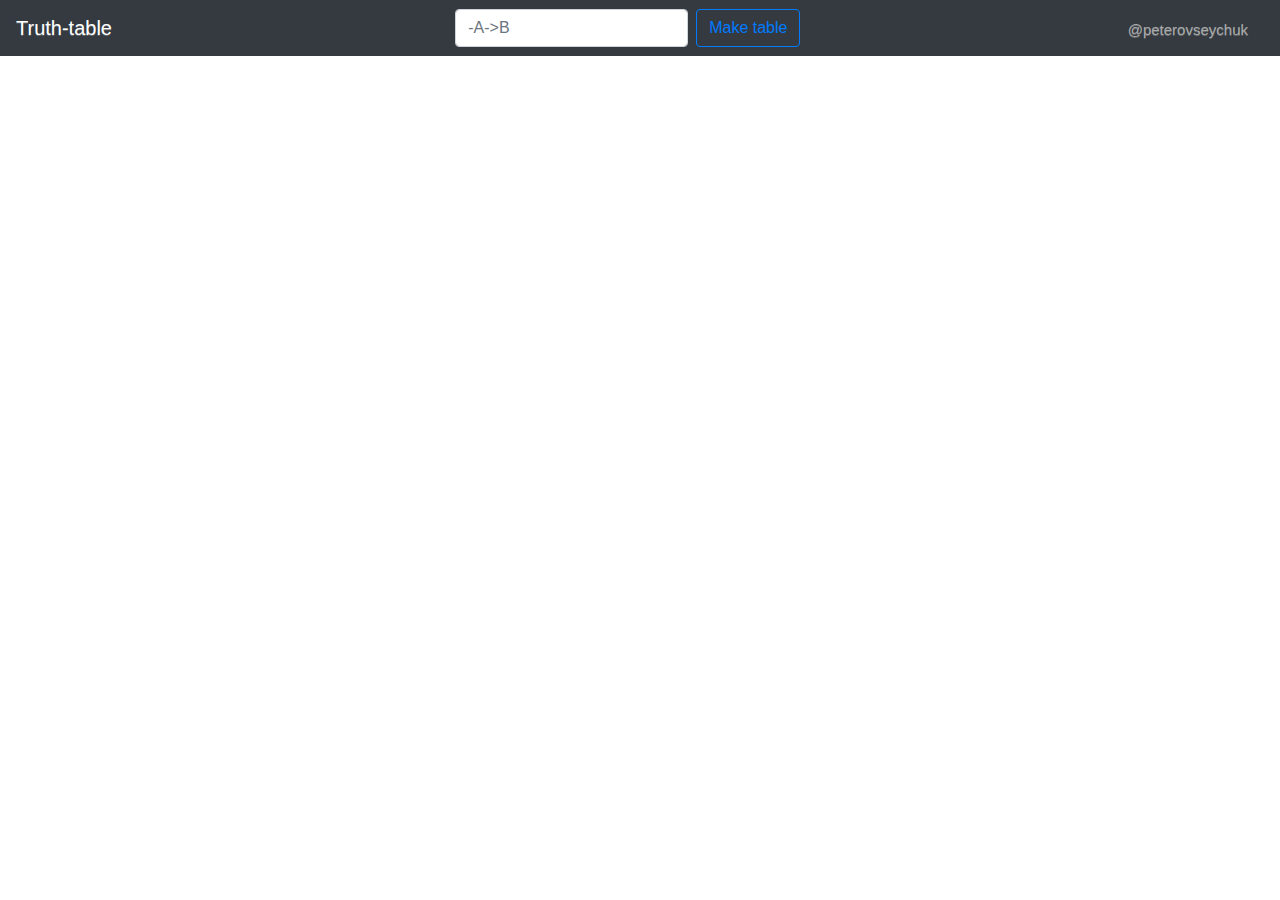
==== public/index.html @ 949e41c9 "initial" ====
<!doctype html>
<html lang="en">
<head>
    <meta charset="UTF-8">
    <meta name="viewport"
          content="width=device-width, user-scalable=no, initial-scale=1.0, maximum-scale=1.0, minimum-scale=1.0">
    <meta http-equiv="X-UA-Compatible" content="ie=edge">
    <link rel="stylesheet" href="css/bootstrap.css">
    <link rel="stylesheet" href="css/bootstrap-theme.css">
    <title>Truth table</title>

</head>
<script src="js/jquery-3.3.1.min.js"></script>

<script src="js/bootstrap.js"></script>
<script src="js/script.js"></script>

<body>

<nav class="navbar navbar-dark bg-dark">
    <a class="navbar-brand" href="#">Truth-table</a>
    <form class=" form-inline ">
        <input id="inputExpression" class="form-control mr-sm-2 " type="logic expression" placeholder="-A->B" aria-label="Make table">
        <button class="btn btn-outline-primary my-2 my-sm-0" onclick="UI.onMakeTable()">Make table</button>
    </form>
    <a class="navbar-brand" href="#"><span style="font-size: 15px; color: darkgrey">@peterovseychuk</span></a>
</nav>

</body>
</html>
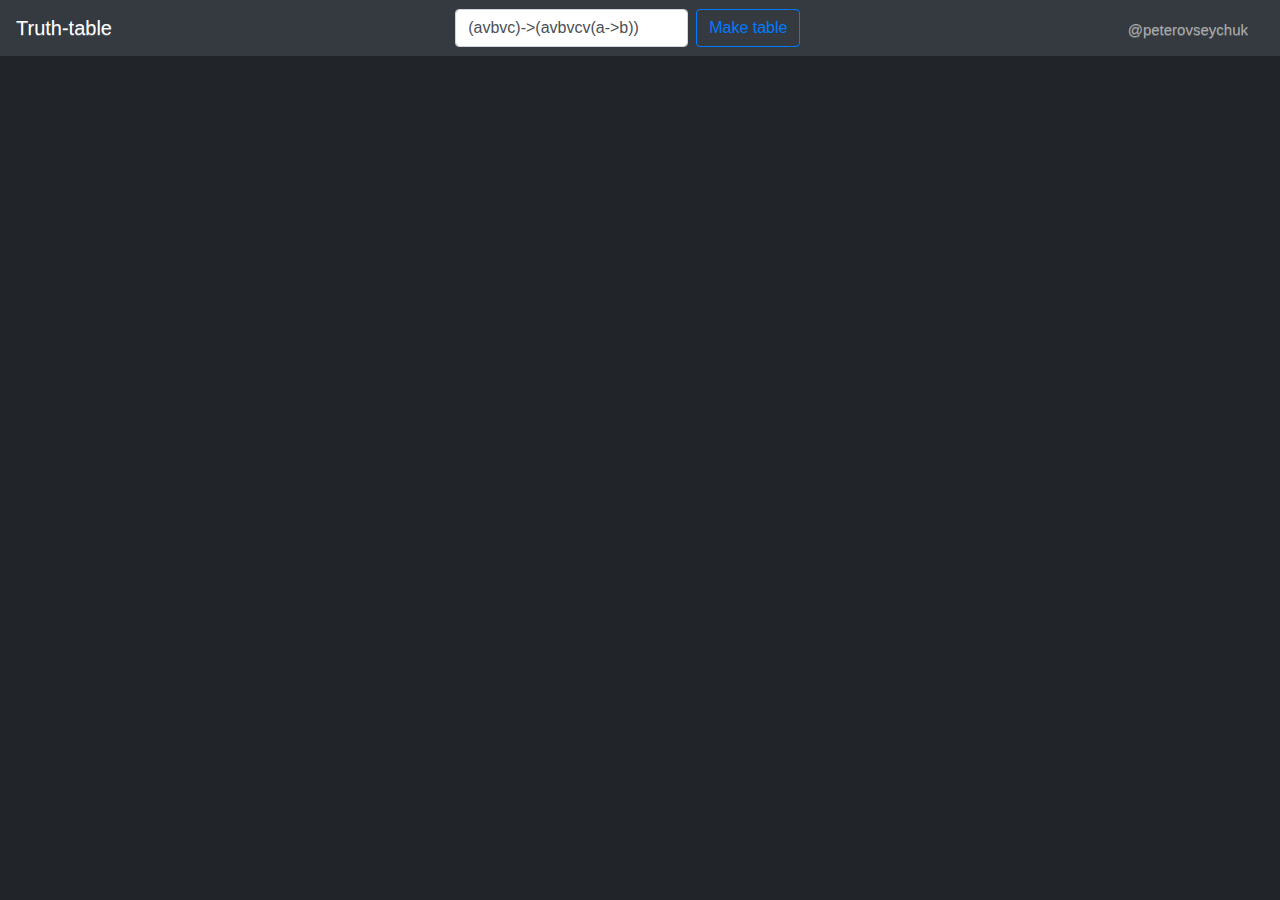
==== commit 767f8e9b: "vrode working" ====
--- a/public/index.html
+++ b/public/index.html
@@ -7,24 +7,33 @@
     <meta http-equiv="X-UA-Compatible" content="ie=edge">
     <link rel="stylesheet" href="css/bootstrap.css">
     <link rel="stylesheet" href="css/bootstrap-theme.css">
+    <link rel="stylesheet" href="css/style.css">
     <title>Truth table</title>
 
 </head>
 <script src="js/jquery-3.3.1.min.js"></script>
 
 <script src="js/bootstrap.js"></script>
+<script src="js/patentesis.js"></script>
 <script src="js/script.js"></script>
 
 <body>
 
 <nav class="navbar navbar-dark bg-dark">
     <a class="navbar-brand" href="#">Truth-table</a>
-    <form class=" form-inline ">
-        <input id="inputExpression" class="form-control mr-sm-2 " type="logic expression" placeholder="-A->B" aria-label="Make table">
+    <form class="form-inline " action="javascript:void(0);">
+
+        <input value="(avbvc)->(avbvcv(a->b))" id="inputExpression" class="form-control mr-sm-2" type="logic expression" placeholder="Logical expression" aria-label="Make table">
+        <div id="invalidReasonDiv" class="invalid-tooltip"></div>
+
         <button class="btn btn-outline-primary my-2 my-sm-0" onclick="UI.onMakeTable()">Make table</button>
     </form>
     <a class="navbar-brand" href="#"><span style="font-size: 15px; color: darkgrey">@peterovseychuk</span></a>
 </nav>
+<div class="table-container">
+    <table id="table" class="table table-bordered table-dark">
 
+    </table>
+</div>
 </body>
 </html>--- a/public/css/style.css
+++ b/public/css/style.css
@@ -0,0 +1,3 @@
+body{
+    background-color: #212529;
+}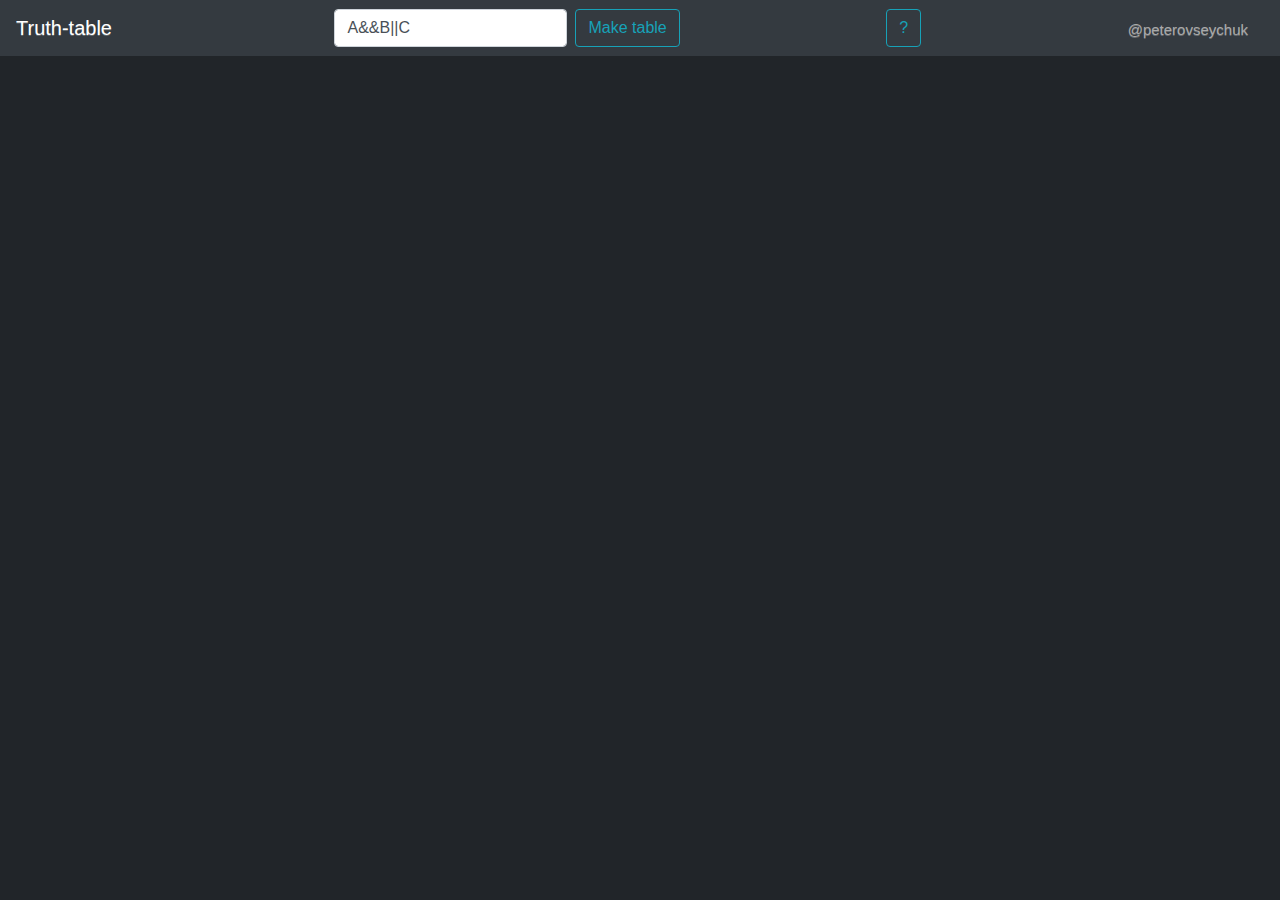
==== commit aca4361c: "BLYAT vrode working LOL NORM SHS" ====
--- a/public/index.html
+++ b/public/index.html
@@ -12,6 +12,7 @@
 
 </head>
 <script src="js/jquery-3.3.1.min.js"></script>
+<script src="js/tether.js"></script>
 
 <script src="js/bootstrap.js"></script>
 <script src="js/patentesis.js"></script>
@@ -23,11 +24,19 @@
     <a class="navbar-brand" href="#">Truth-table</a>
     <form class="form-inline " action="javascript:void(0);">
 
-        <input value="(avbvc)->(avbvcv(a->b))" id="inputExpression" class="form-control mr-sm-2" type="logic expression" placeholder="Logical expression" aria-label="Make table">
+
+        <input value="A&&B||C" id="inputExpression" class="form-control mr-sm-2" placeholder="Logical expression" aria-label="Make table">
         <div id="invalidReasonDiv" class="invalid-tooltip"></div>
+        <button class="btn btn-outline-info my-2 my-sm-0" onclick="UI.onMakeTable()">Make table</button>
 
-        <button class="btn btn-outline-primary my-2 my-sm-0" onclick="UI.onMakeTable()">Make table</button>
     </form>
+    <form class="form-inline " action="javascript:void(0);">
+        <input id="tipInput" style="display: none" class="form-control mr-sm-2">
+        <div id="tipDiv" class="valid-tooltip">123</div>
+        <button class="btn btn-outline-info my-2 my-sm-0" onclick="UI.onHint()">?</button>
+    </form>
+
+
     <a class="navbar-brand" href="#"><span style="font-size: 15px; color: darkgrey">@peterovseychuk</span></a>
 </nav>
 <div class="table-container">
@@ -35,5 +44,6 @@
 
     </table>
 </div>
+
 </body>
 </html>--- a/public/css/style.css
+++ b/public/css/style.css
@@ -1,3 +1,15 @@
 body{
     background-color: #212529;
+}
+
+#invalidReasonDiv {
+
+
+    -webkit-transition: all 0.5s ease; /* Safari */
+    transition: all 0.5s ease;
+}
+
+#tipDiv {
+
+    background-color: #17a2b8;
 }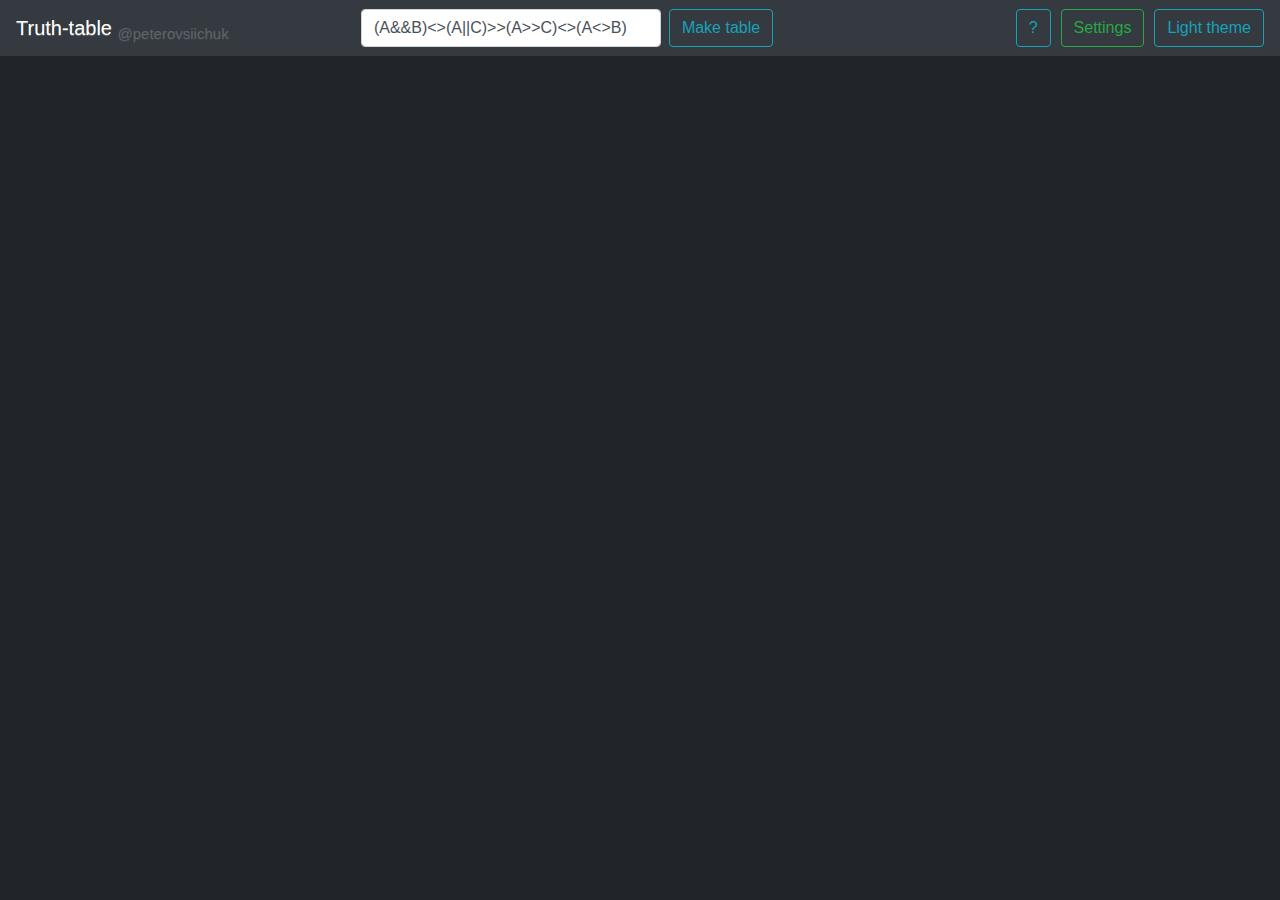
==== commit 2e5532cf: "блять нада делать интеграли 2 ночи а я хуярю це" ====
--- a/public/index.html
+++ b/public/index.html
@@ -20,29 +20,44 @@
 
 <body>
 
-<nav class="navbar navbar-dark bg-dark">
-    <a class="navbar-brand" href="#">Truth-table</a>
+<nav id="nav" class="navbar navbar-dark bg-dark">
+    <a class="navbar-brand" href="#">Truth-table <sub style="font-size: 15px; opacity: .2">@peterovsiichuk</sub></a>
     <form class="form-inline " action="javascript:void(0);">
 
 
-        <input value="A&&B||C" id="inputExpression" class="form-control mr-sm-2" placeholder="Logical expression" aria-label="Make table">
+        <input style="max-width: 300px; width: 60em;" value="(A&&B)<>(A||C)>>(A>>C)<>(A<>B)" id="inputExpression" class="form-control mr-sm-2" placeholder="Logical expression" aria-label="Make table">
         <div id="invalidReasonDiv" class="invalid-tooltip"></div>
         <button class="btn btn-outline-info my-2 my-sm-0" onclick="UI.onMakeTable()">Make table</button>
 
     </form>
     <form class="form-inline " action="javascript:void(0);">
+
+    </form>
+
+    <form class="form-inline " action="javascript:void(0);">
         <input id="tipInput" style="display: none" class="form-control mr-sm-2">
         <div id="tipDiv" class="valid-tooltip">123</div>
-        <button class="btn btn-outline-info my-2 my-sm-0" onclick="UI.onHint()">?</button>
+        <button class="btn btn-outline-info my-2 my-sm-0 sets" onclick="UI.onHint()">?</button>
+        <button style="" id="customizationButton" class="btn btn-outline-success my-2 my-sm-0 sets" onclick="UI.onCustomization()">Settings</button>
+
+        <button style="display: none;" id="stepsButton" class="btn btn-outline-primary my-2 my-sm-0 sets" onclick="UI.onViewSteps()">Show steps</button>
+        <button style="display: none;" id="detailedOperationsButton" class="btn btn-outline-primary my-2 my-sm-0 sets" onclick="UI.onDetailed()">Detailed</button>
+
+        <button style="display: none;" id="replaceOperationsButton" class="btn btn-outline-warning my-2 my-sm-0 sets" onclick="UI.onReplaceOperations()">Namings</button>
+        <button style="display: none; color:#ffc107" id="colorizeOperationsButton" class="btn btn-outline-warning my-2 my-sm-0 sets" onclick="UI.onColorizeOperations()">Decolorize</button>
+
+        <button id="themeButton" class="btn btn-outline-info my-2 my-sm-0 sets" onclick="UI.onChangeTheme()">Light theme</button>
     </form>
 
 
-    <a class="navbar-brand" href="#"><span style="font-size: 15px; color: darkgrey">@peterovseychuk</span></a>
+    <!--a class="navbar-brand" href="#"><span style="font-size: 15px; color: darkgrey">@peterovseychuk</span></a-->
 </nav>
 <div class="table-container">
+
     <table id="table" class="table table-bordered table-dark">
 
     </table>
+
 </div>
 
 </body>
--- a/public/css/style.css
+++ b/public/css/style.css
@@ -3,13 +3,16 @@
 }
 
 #invalidReasonDiv {
-
-
+    word-break: break-all;
     -webkit-transition: all 0.5s ease; /* Safari */
     transition: all 0.5s ease;
 }
 
 #tipDiv {
+    word-break: break-all;
+    background-color: #17a2b8;
+}
 
-    background-color: #17a2b8;
+.sets{
+    margin-left: 10px;
 }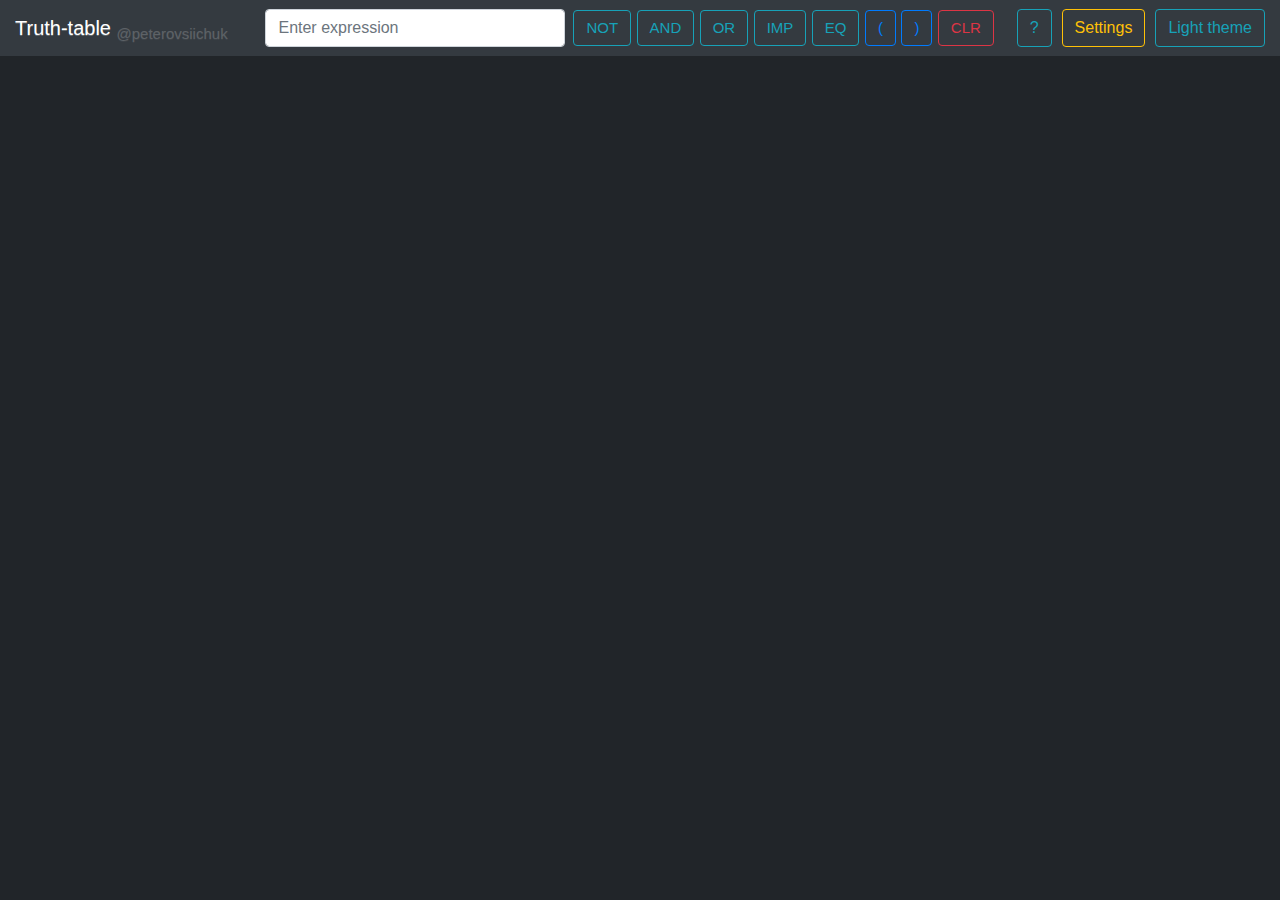
==== commit fc6a0644: "ЗАЕБИСЬ КСТА" ====
--- a/public/index.html
+++ b/public/index.html
@@ -21,44 +21,62 @@
 <body>
 
 <nav id="nav" class="navbar navbar-dark bg-dark">
+    <div class="container">
     <a class="navbar-brand" href="#">Truth-table <sub style="font-size: 15px; opacity: .2">@peterovsiichuk</sub></a>
+
     <form class="form-inline " action="javascript:void(0);">
-
-
-        <input style="max-width: 300px; width: 60em;" value="(A&&B)<>(A||C)>>(A>>C)<>(A<>B)" id="inputExpression" class="form-control mr-sm-2" placeholder="Logical expression" aria-label="Make table">
+        <input  autocomplete="off" style="" oninput="UI.onInput(this)"  id="inputExpression" class="form-control mr-sm-2" placeholder="Enter expression" aria-label="Make table">
         <div id="invalidReasonDiv" class="invalid-tooltip"></div>
-        <button class="btn btn-outline-info my-2 my-sm-0" onclick="UI.onMakeTable()">Make table</button>
-
-    </form>
-    <form class="form-inline " action="javascript:void(0);">
-
+        <div class="oper-container">
+            <button id="NOT" class="btn btn-outline-info  my-2 my-sm-0  opers" onclick="UI.clickOperations(this)">NOT</button>
+            <button id="AND" class="btn btn-outline-info  my-2 my-sm-0  opers" onclick="UI.clickOperations(this)">AND</button>
+            <button id="OR" class="btn btn-outline-info  my-2 my-sm-0  opers" onclick="UI.clickOperations(this)">OR</button>
+            <button id="IMPLY" class="btn btn-outline-info  my-2 my-sm-0  opers" onclick="UI.clickOperations(this)">IMP</button>
+            <button id="EQ" class="btn btn-outline-info my-2 my-sm-0   opers" onclick="UI.clickOperations(this)">EQ</button>
+            <button id="lb" class="btn btn-outline-primary my-2 my-sm-0   opers" onclick="UI.clickOperations(this)">(</button>
+            <button id="rb" class="btn btn-outline-primary my-2 my-sm-0   opers" onclick="UI.clickOperations(this)">)</button>
+            <button id="CLR" class="btn btn-outline-danger my-2 my-sm-0   opers" onclick="UI.clickOperations(this)">CLR</button>
+        </div>
+            <!--button class="btn btn-outline-success my-2 my-sm-0" onclick="UI.onMakeTable()">Make table</button-->
     </form>
 
     <form class="form-inline " action="javascript:void(0);">
         <input id="tipInput" style="display: none" class="form-control mr-sm-2">
         <div id="tipDiv" class="valid-tooltip">123</div>
         <button class="btn btn-outline-info my-2 my-sm-0 sets" onclick="UI.onHint()">?</button>
-        <button style="" id="customizationButton" class="btn btn-outline-success my-2 my-sm-0 sets" onclick="UI.onCustomization()">Settings</button>
+        <button style="" id="customizationButton" class="btn btn-outline-warning my-2 my-sm-0 sets" onclick="UI.onCustomization()">Settings</button>
 
-        <button style="display: none;" id="stepsButton" class="btn btn-outline-primary my-2 my-sm-0 sets" onclick="UI.onViewSteps()">Show steps</button>
-        <button style="display: none;" id="detailedOperationsButton" class="btn btn-outline-primary my-2 my-sm-0 sets" onclick="UI.onDetailed()">Detailed</button>
-
-        <button style="display: none;" id="replaceOperationsButton" class="btn btn-outline-warning my-2 my-sm-0 sets" onclick="UI.onReplaceOperations()">Namings</button>
-        <button style="display: none; color:#ffc107" id="colorizeOperationsButton" class="btn btn-outline-warning my-2 my-sm-0 sets" onclick="UI.onColorizeOperations()">Decolorize</button>
-
-        <button id="themeButton" class="btn btn-outline-info my-2 my-sm-0 sets" onclick="UI.onChangeTheme()">Light theme</button>
+        <button id="themeButton" class="btn btn-outline-info my-2 my-sm-0" onclick="UI.onChangeTheme()">Light theme</button>
     </form>
 
+    <!--form class="form-inline " action="javascript:void(0);">
+        <button id="openOperationsButton" class="btn btn-outline-info my-2 my-sm-0 sets" onclick="UI.onOpenOperations()">Operations</button>
+        <button id="NOT" class="btn btn-outline-info my-2 my-sm-0 sets opers" onclick="UI.clickOperations(NOT)">NOT</button>
+        <button id="AND" class="btn btn-outline-info my-2 my-sm-0 sets opers" onclick="UI.clickOperations(NOT)">AND</button>
+        <button id="OR" class="btn btn-outline-info my-2 my-sm-0 sets opers" onclick="UI.clickOperations(NOT)">OR</button>
+        <button id="IMPLY" class="btn btn-outline-info my-2 my-sm-0 sets opers" onclick="UI.clickOperations(NOT)">IMPLY</button>
+        <button id="EQ" class="btn btn-outline-info my-2 my-sm-0 sets opers" onclick="UI.clickOperations(NOT)">EQ</button>
+    </form-->
+    <!--a class="navbar-brand" href="#"><span style="font-size: 15px; color: darkgrey">@peterovseychuk</span></a-->
 
-    <!--a class="navbar-brand" href="#"><span style="font-size: 15px; color: darkgrey">@peterovseychuk</span></a-->
+    </div>
+
+
 </nav>
+
+<nav id="settingsNav" class="navbar navbar-expand-md navbar-dark bg-dark">
+    <form class="form-inline" action="javascript:void(0);" id="settingsOpenedContainer">
+        <button style="" id="stepsButton" class="btn btn-outline-primary my-2 my-sm-0 sets" onclick="UI.onViewSteps()">Show steps</button>
+        <button style="display: none;" id="detailedOperationsButton" class="btn btn-outline-primary my-2 my-sm-0 sets" onclick="UI.onDetailed()">Detailed</button>
+        <button style="" id="replaceOperationsButton" class="btn btn-outline-warning my-2 my-sm-0 sets" onclick="UI.onReplaceOperations()">Namings</button>
+        <button style="" id="colorizeOperationsButton" class="btn btn-outline-warning my-2 my-sm-0 sets" onclick="UI.onColorizeOperations()">Decolorize</button>
+    </form>
+</nav>
+
 <div class="table-container">
+    <table id="table" class="table table-bordered table-dark"></table>
+</div>
 
-    <table id="table" class="table table-bordered table-dark">
-
-    </table>
-
-</div>
 
 </body>
 </html>--- a/public/css/style.css
+++ b/public/css/style.css
@@ -14,5 +14,72 @@
 }
 
 .sets{
-    margin-left: 10px;
-}+    margin-right: 10px;
+}
+
+.opers{
+    font-size: 15px;
+    margin-right: 1px;
+}
+
+.oper-container{
+
+}
+
+.container{
+    max-width: 100%;
+}
+
+#inputExpression{
+    width: 300px;
+}
+
+.navbar-collapse.collapse {
+    display: block!important;
+}
+
+.navbar-nav>li, .navbar-nav {
+    float: left !important;
+}
+
+.navbar-nav.navbar-right:last-child {
+    margin-right: -15px !important;
+}
+
+.navbar-right {
+    float: right!important;
+}
+
+#settingsOpenedContainer{
+    width: 100%;
+
+}
+
+#nav{
+    padding: 0.5rem 0rem;
+}
+
+#settingsNav{
+    display: none;
+}
+
+#settingsNav{
+    animation-name: open;
+    animation-duration: .1s;
+    animation-delay: 0s;
+    animation-fill-mode: forwards;
+}
+
+@keyframes open {
+    from {display:block; opacity: 0;}
+    to {opacity: 1; }
+}
+
+@keyframes close {
+    from {display:block; opacity: 1;}
+    to {opacity: 0;}
+}
+
+
+
+
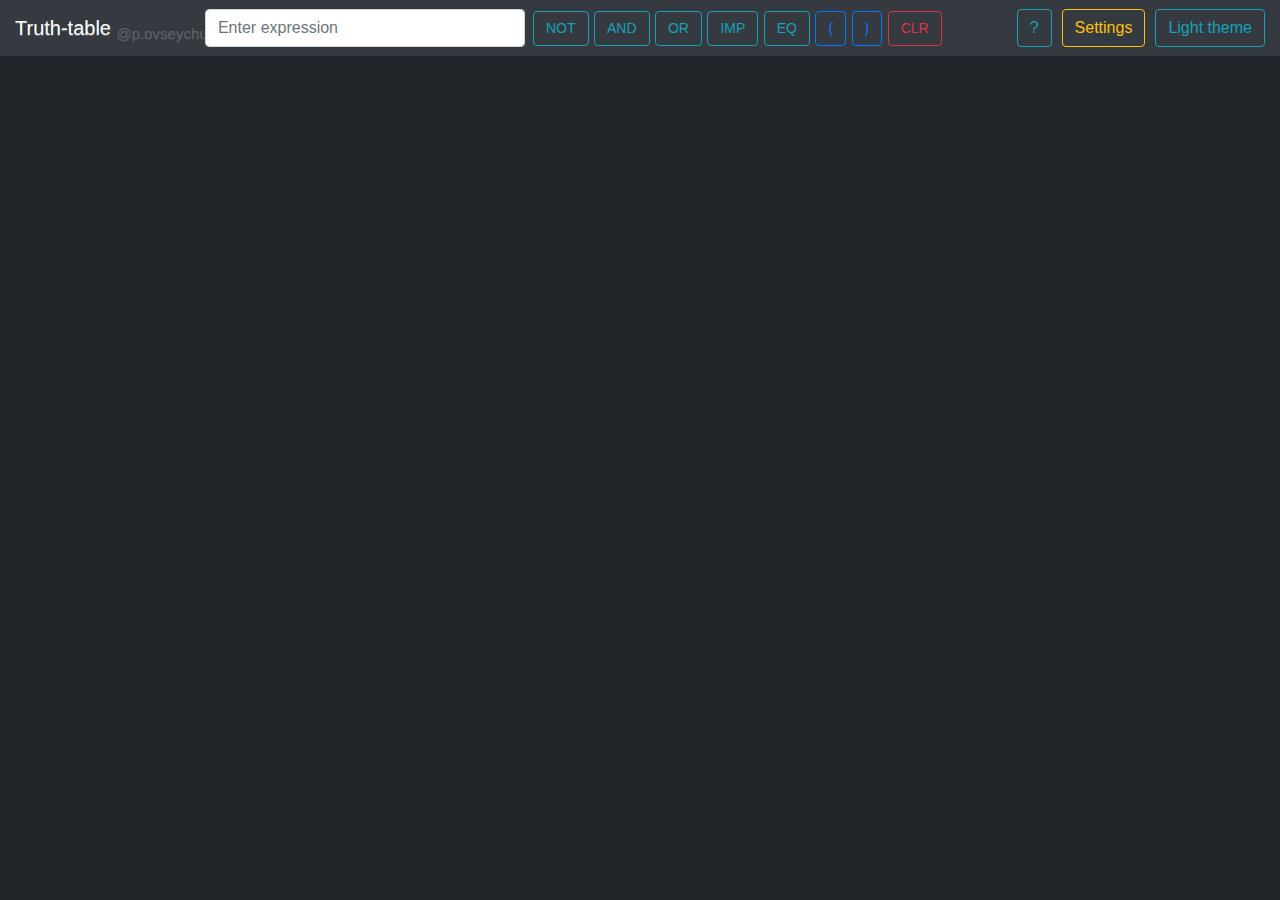
==== commit 1db765de: "ЗАЕБИСЬ КСТА 2" ====
--- a/public/index.html
+++ b/public/index.html
@@ -8,6 +8,7 @@
     <link rel="stylesheet" href="css/bootstrap.css">
     <link rel="stylesheet" href="css/bootstrap-theme.css">
     <link rel="stylesheet" href="css/style.css">
+    <link rel="icon" type="image/png" href="faviconBW.png" />
     <title>Truth table</title>
 
 </head>
@@ -22,7 +23,7 @@
 
 <nav id="nav" class="navbar navbar-dark bg-dark">
     <div class="container">
-    <a class="navbar-brand" href="#">Truth-table <sub style="font-size: 15px; opacity: .2">@peterovsiichuk</sub></a>
+    <a class="navbar-brand nb" href="https://github.com/pitther/" target="_blank">Truth-table <sub style="font-size: 15px; opacity: .2">@p.ovseychuk</sub></a>
 
     <form class="form-inline " action="javascript:void(0);">
         <input  autocomplete="off" style="" oninput="UI.onInput(this)"  id="inputExpression" class="form-control mr-sm-2" placeholder="Enter expression" aria-label="Make table">
@@ -33,9 +34,11 @@
             <button id="OR" class="btn btn-outline-info  my-2 my-sm-0  opers" onclick="UI.clickOperations(this)">OR</button>
             <button id="IMPLY" class="btn btn-outline-info  my-2 my-sm-0  opers" onclick="UI.clickOperations(this)">IMP</button>
             <button id="EQ" class="btn btn-outline-info my-2 my-sm-0   opers" onclick="UI.clickOperations(this)">EQ</button>
-            <button id="lb" class="btn btn-outline-primary my-2 my-sm-0   opers" onclick="UI.clickOperations(this)">(</button>
-            <button id="rb" class="btn btn-outline-primary my-2 my-sm-0   opers" onclick="UI.clickOperations(this)">)</button>
-            <button id="CLR" class="btn btn-outline-danger my-2 my-sm-0   opers" onclick="UI.clickOperations(this)">CLR</button>
+            <div class="lbrb">
+                <button id="lb" class="btn btn-outline-primary my-2 my-sm-0   opers" onclick="UI.clickOperations(this)">(</button>
+                <button id="rb" class="btn btn-outline-primary my-2 my-sm-0   opers" onclick="UI.clickOperations(this)">)</button>
+                <button id="CLR" class="btn btn-outline-danger my-2 my-sm-0   opers" onclick="UI.clickOperations(this)">CLR</button>
+            </div>
         </div>
             <!--button class="btn btn-outline-success my-2 my-sm-0" onclick="UI.onMakeTable()">Make table</button-->
     </form>
--- a/public/css/style.css
+++ b/public/css/style.css
@@ -18,7 +18,7 @@
 }
 
 .opers{
-    font-size: 15px;
+    font-size: 14px;
     margin-right: 1px;
 }
 
@@ -31,7 +31,7 @@
 }
 
 #inputExpression{
-    width: 300px;
+    width: 320px;
 }
 
 .navbar-collapse.collapse {
@@ -80,6 +80,18 @@
     to {opacity: 0;}
 }
 
+#EQ{
+    /*margin-right: 10px;*/
+}
+
+.lbrb{
+    display: inline-block;
+}
+
+.nb{
+    max-width: 100px;
+}
 
 
 
+
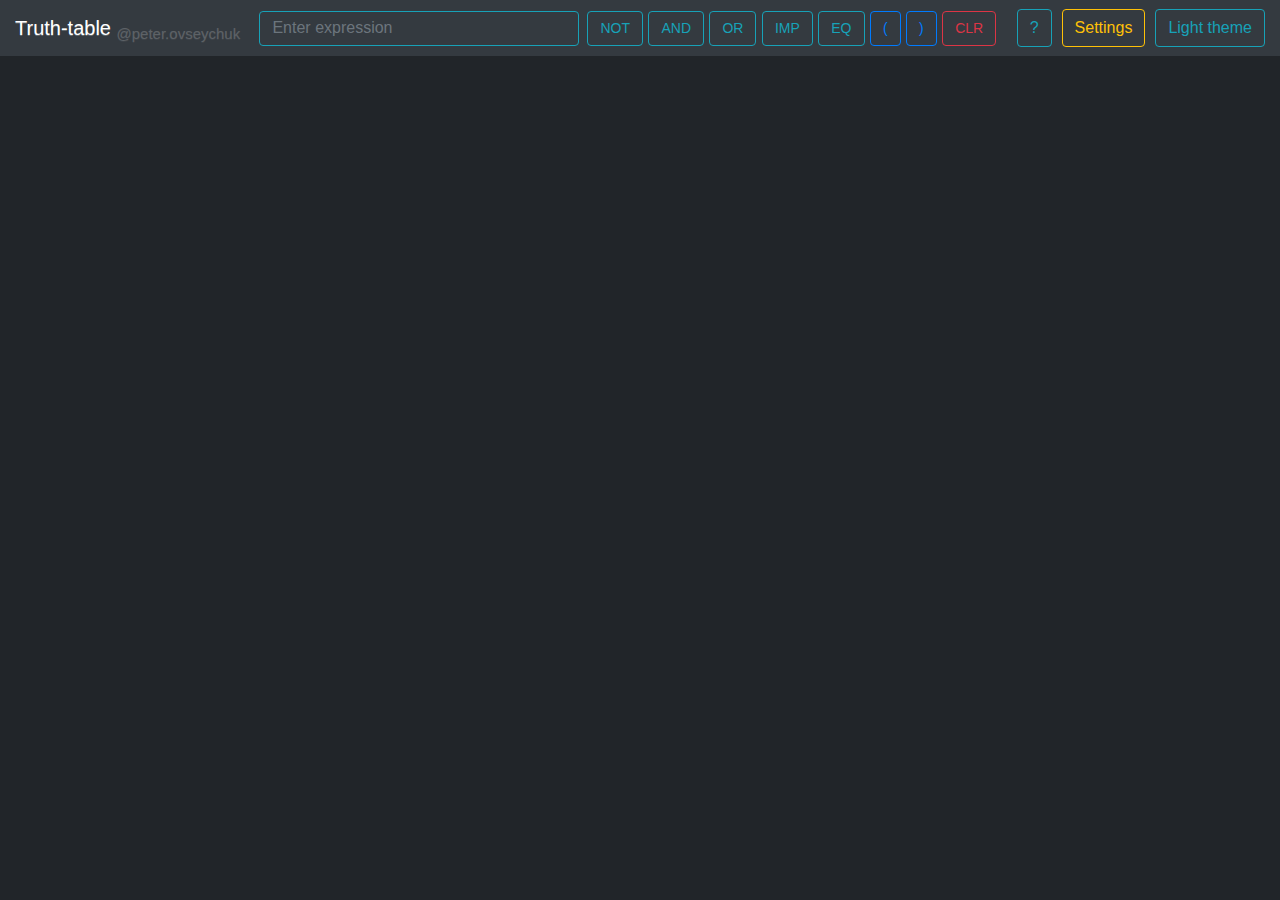
==== commit 48399b0d: "added cyrilic alphabet" ====
--- a/public/index.html
+++ b/public/index.html
@@ -23,7 +23,7 @@
 
 <nav id="nav" class="navbar navbar-dark bg-dark">
     <div class="container">
-    <a class="navbar-brand nb" href="https://github.com/pitther/" target="_blank">Truth-table <sub style="font-size: 15px; opacity: .2">@p.ovseychuk</sub></a>
+    <a class="navbar-brand nb" href="https://github.com/pitther/" target="_blank">Truth-table <sub style="font-size: 15px; opacity: .2">@peter.ovseychuk</sub></a>
 
     <form class="form-inline " action="javascript:void(0);">
         <input  autocomplete="off" style="" oninput="UI.onInput(this)"  id="inputExpression" class="form-control mr-sm-2" placeholder="Enter expression" aria-label="Make table">
--- a/public/css/style.css
+++ b/public/css/style.css
@@ -50,6 +50,13 @@
     float: right!important;
 }
 
+#inputExpression{
+    background: transparent;
+    color: #f8f9fa;
+    border-color: #17a2b8;
+    height: 35px;
+}
+
 #settingsOpenedContainer{
     width: 100%;
 
@@ -89,7 +96,7 @@
 }
 
 .nb{
-    max-width: 100px;
+    max-width: 209px;
 }
 
 
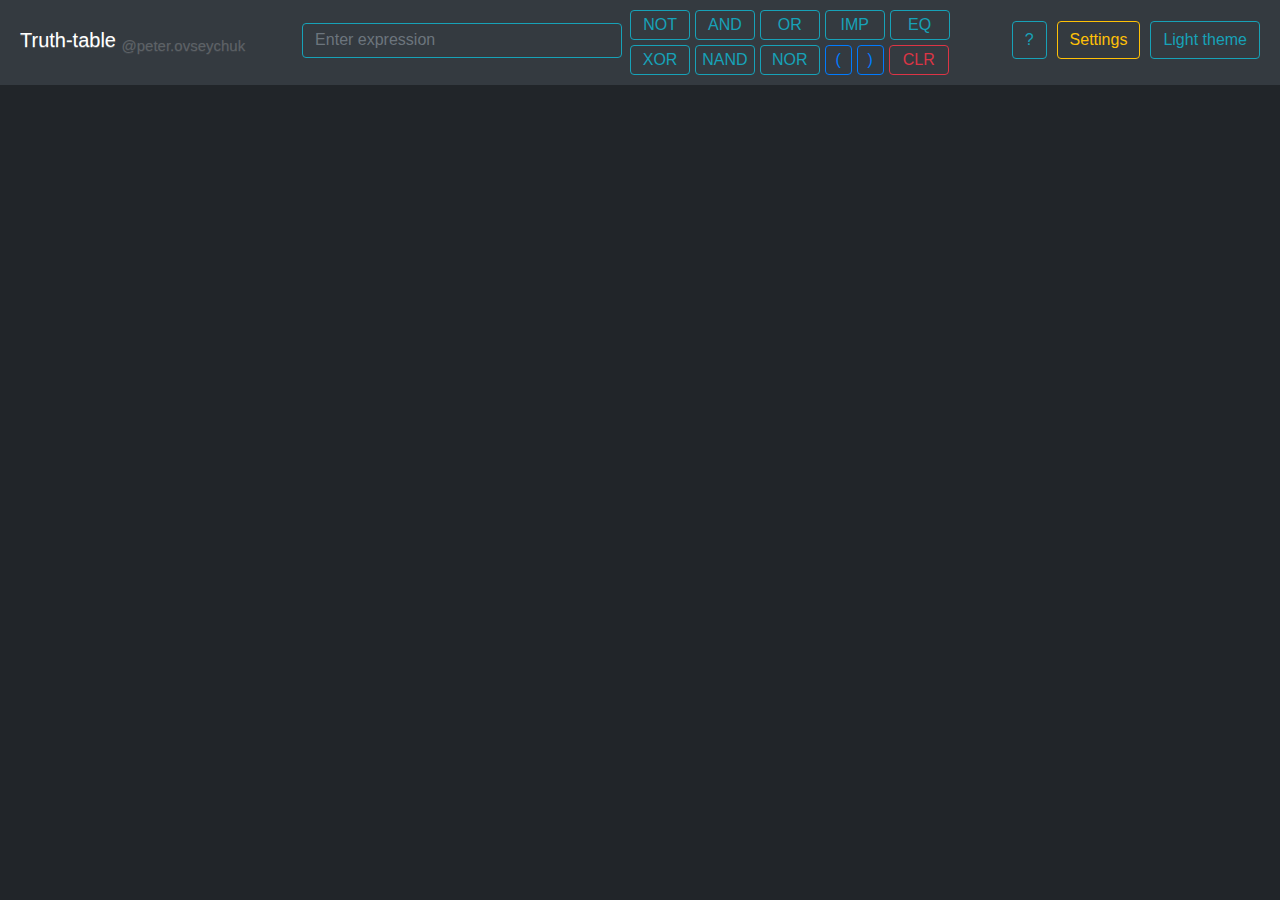
==== commit 09242cdd: "added more binary expressions, added more buttons, fixed UI" ====
--- a/public/index.html
+++ b/public/index.html
@@ -29,16 +29,23 @@
         <input  autocomplete="off" style="" oninput="UI.onInput(this)"  id="inputExpression" class="form-control mr-sm-2" placeholder="Enter expression" aria-label="Make table">
         <div id="invalidReasonDiv" class="invalid-tooltip"></div>
         <div class="oper-container">
-            <button id="NOT" class="btn btn-outline-info  my-2 my-sm-0  opers" onclick="UI.clickOperations(this)">NOT</button>
-            <button id="AND" class="btn btn-outline-info  my-2 my-sm-0  opers" onclick="UI.clickOperations(this)">AND</button>
-            <button id="OR" class="btn btn-outline-info  my-2 my-sm-0  opers" onclick="UI.clickOperations(this)">OR</button>
-            <button id="IMPLY" class="btn btn-outline-info  my-2 my-sm-0  opers" onclick="UI.clickOperations(this)">IMP</button>
-            <button id="EQ" class="btn btn-outline-info my-2 my-sm-0   opers" onclick="UI.clickOperations(this)">EQ</button>
-            <div class="lbrb">
-                <button id="lb" class="btn btn-outline-primary my-2 my-sm-0   opers" onclick="UI.clickOperations(this)">(</button>
-                <button id="rb" class="btn btn-outline-primary my-2 my-sm-0   opers" onclick="UI.clickOperations(this)">)</button>
-                <button id="CLR" class="btn btn-outline-danger my-2 my-sm-0   opers" onclick="UI.clickOperations(this)">CLR</button>
+            <div class="additional">
+                <button id="NOT" class="btn btn-outline-info  my-2 my-sm-0  opers" onclick="UI.clickOperations(this)">NOT</button>
+                <button id="AND" class="btn btn-outline-info  my-2 my-sm-0  opers" onclick="UI.clickOperations(this)">AND</button>
+                <button id="OR" class="btn btn-outline-info  my-2 my-sm-0  opers" onclick="UI.clickOperations(this)">OR</button>
+                <button id="IMPLY" class="btn btn-outline-info  my-2 my-sm-0  opers" onclick="UI.clickOperations(this)">IMP</button>
+                <button id="EQ" class="btn btn-outline-info my-2 my-sm-0   opers" onclick="UI.clickOperations(this)">EQ</button>
+                <br>
+                <button id="XOR" class="btn btn-outline-info my-2 my-sm-0   opers" onclick="UI.clickOperations(this)">XOR</button>
+                <button id="NAND" class="btn btn-outline-info my-2 my-sm-0   opers" onclick="UI.clickOperations(this)">NAND</button>
+                <button id="NOR" class="btn btn-outline-info my-2 my-sm-0   opers" onclick="UI.clickOperations(this)">NOR</button>
+                <div class="lbrb">
+                    <button id="lb" class="btn btn-outline-primary my-2 my-sm-0   opers" onclick="UI.clickOperations(this)">(</button>
+                    <button id="rb" class="btn btn-outline-primary my-2 my-sm-0   opers" onclick="UI.clickOperations(this)">)</button>
+                    <button id="CLR" class="btn btn-outline-danger my-2 my-sm-0   opers" onclick="UI.clickOperations(this)">CLR</button>
+                </div>
             </div>
+
         </div>
             <!--button class="btn btn-outline-success my-2 my-sm-0" onclick="UI.onMakeTable()">Make table</button-->
     </form>
@@ -46,7 +53,7 @@
     <form class="form-inline " action="javascript:void(0);">
         <input id="tipInput" style="display: none" class="form-control mr-sm-2">
         <div id="tipDiv" class="valid-tooltip">123</div>
-        <button class="btn btn-outline-info my-2 my-sm-0 sets" onclick="UI.onHint()">?</button>
+        <button class="btn btn-outline-info my-2 my-sm-0 sets" id="qmark" onclick="UI.onHint()">?</button>
         <button style="" id="customizationButton" class="btn btn-outline-warning my-2 my-sm-0 sets" onclick="UI.onCustomization()">Settings</button>
 
         <button id="themeButton" class="btn btn-outline-info my-2 my-sm-0" onclick="UI.onChangeTheme()">Light theme</button>
--- a/public/css/style.css
+++ b/public/css/style.css
@@ -17,10 +17,6 @@
     margin-right: 10px;
 }
 
-.opers{
-    font-size: 14px;
-    margin-right: 1px;
-}
 
 .oper-container{
 
@@ -63,7 +59,8 @@
 }
 
 #nav{
-    padding: 0.5rem 0rem;
+    padding: 5px;
+    padding-bottom: 10px;
 }
 
 #settingsNav{
@@ -99,6 +96,34 @@
     max-width: 209px;
 }
 
+#invalidReasonDiv{
+    max-width: 400px;
+}
+
+#tipDiv{
+    max-width: 400px;
+}
+
+.additional{
+    display: block;
+    max-width: 400px;
+    height: 30px;
+}
 
 
+.opers{
 
+    width: 59.9px;
+    height: 30px;
+    padding: 0;
+
+    float: left;
+    margin-right: 5px;
+    margin-top: 5px  !important;
+    margin-bottom: 0px  !important;
+}
+
+#lb, #rb{
+    width: 27px;
+}
+
